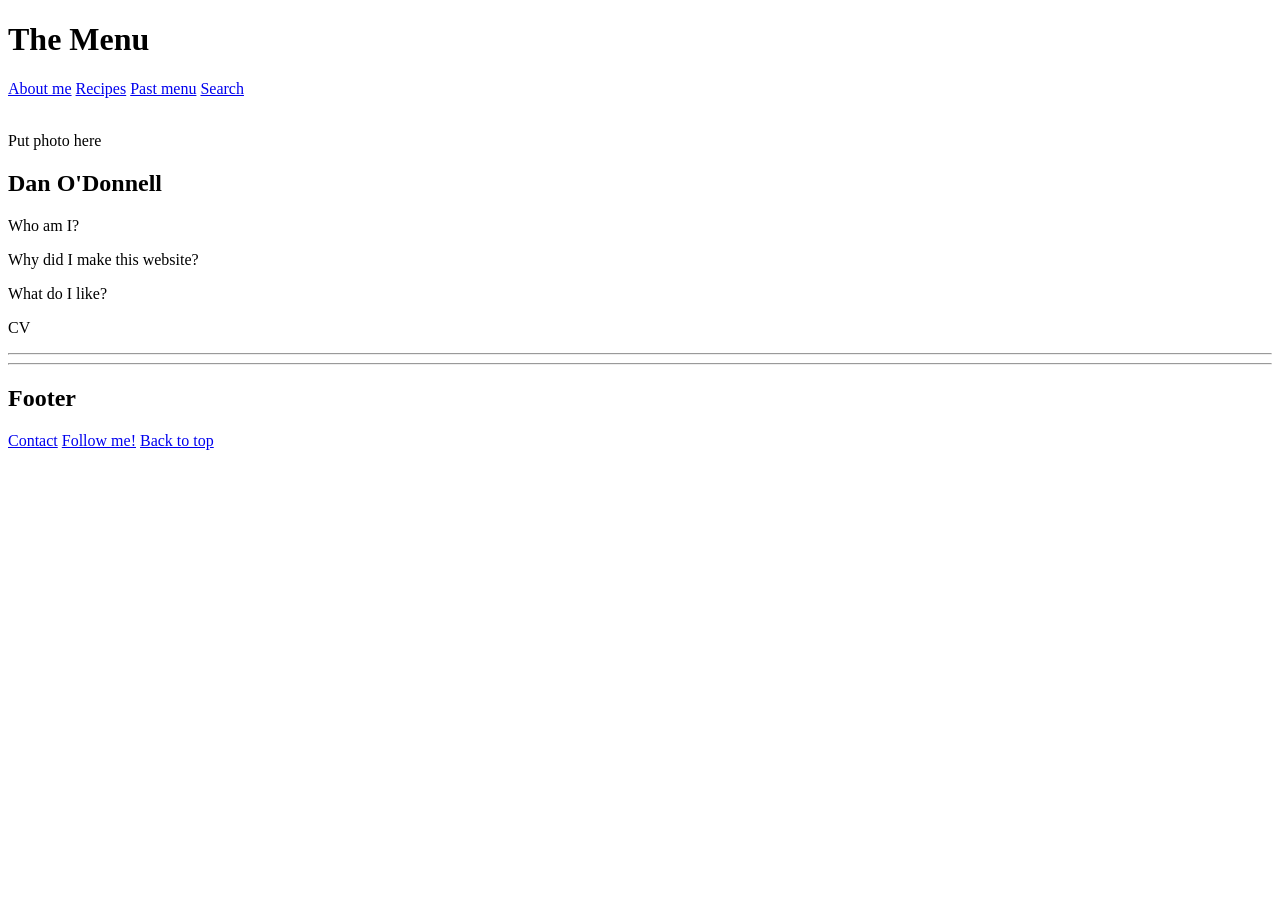
==== About me.html @ ce946225 "Create About me.html My Profile page" ====
<!DOCTYPE html>
<html lang="en">
<head>
<title>Page Title</title>
<meta charset="UTF-8">
<meta name="viewport" content="width=device-width, initial-scale=1">
	<link rel="stylesheet" href="Styles.css">
</head>
<body>
<div class="header">
  <h1>The Menu</h1>
</div>

<div class="navbar">
  <a href="#">About me</a>
  <a href="#">Recipes</a>
  <a href="#">Past menu</a>
  <a href="#" class="right">Search</a>
</div>
<br>

  <div class="column">
	  <div class="side">
	  <p>Put photo here</p>	  
	  </div>
	  
	  <div class="mainabout">
	  <h2>Dan O'Donnell</h2>
	  <p>Who am I?</p>
	  <p>Why did I make this website?</p>
	  <p>What do I like?</p>
	  <p>CV</p>
	  </div>
  </div>
  
  
  
  
<hr class="decorative-line">
<hr class="decorative-line">

<div class="footer">
  <h2>Footer</h2>
</div>

<div class="navbarb">
  <a href="#">Contact</a>
  <a href="#">Follow me!</a>
  <a href="#" class="right">Back to top</a>
</div>


</body>
</html>
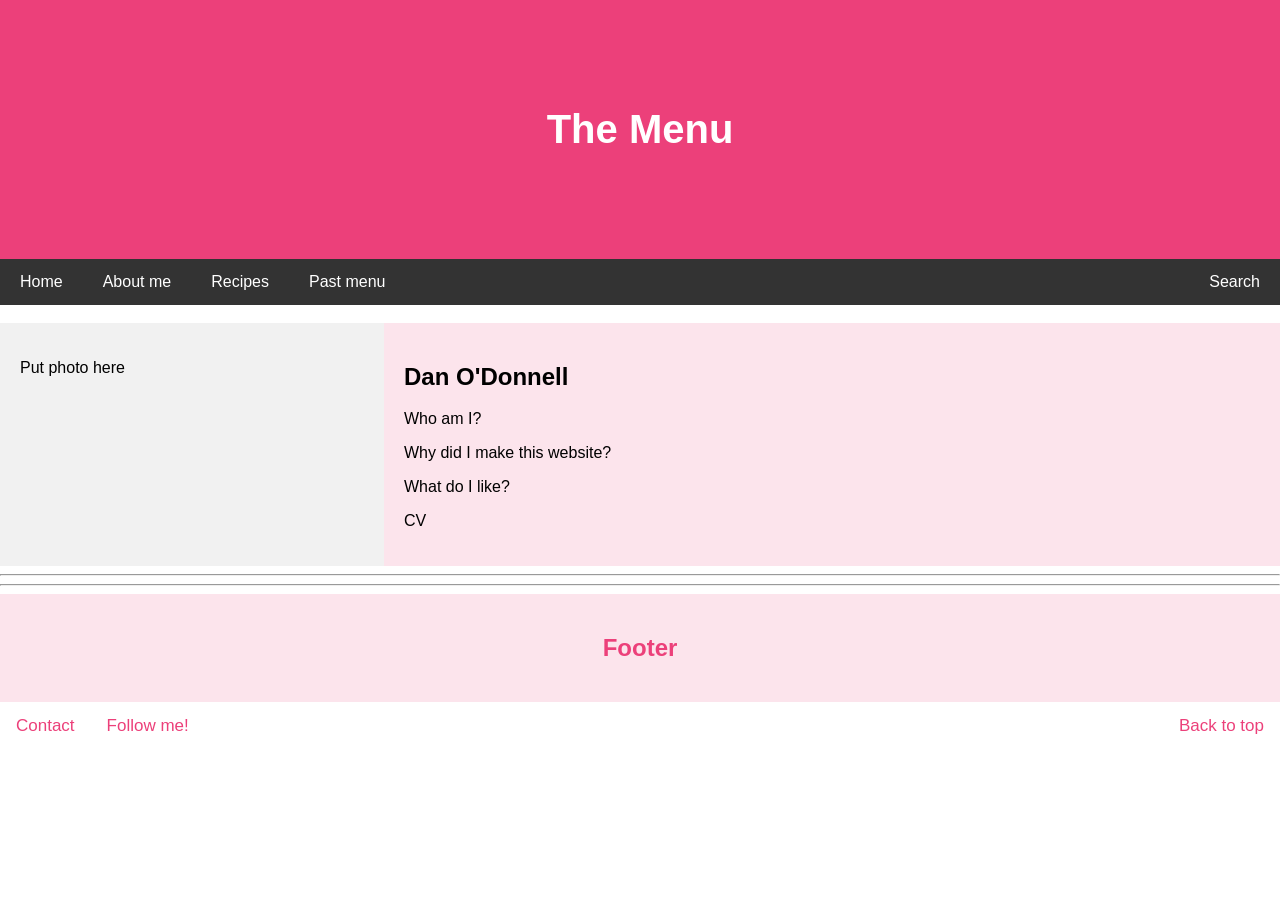
==== commit 04bf7da7: "Update About me.html" ====
--- a/About me.html
+++ b/About me.html
@@ -12,6 +12,7 @@
 </div>
 
 <div class="navbar">
+  <a href="index.html">Home</a>
   <a href="#">About me</a>
   <a href="#">Recipes</a>
   <a href="#">Past menu</a>
--- a/Styles.css
+++ b/Styles.css
@@ -0,0 +1,190 @@
+<style>
+body {
+  box-sizing: border-box;
+}
+
+/* Style the body */
+body {
+  font-family: Arial, Helvetica, sans-serif;
+  margin: 0;
+}
+
+/* Header/logo Title */
+.header {
+  padding: 80px;
+  text-align: center;
+  background: #EC407A;
+  color: white;
+}
+
+/* Increase the font size of the heading */
+.header h1 {
+  font-size: 40px;
+}
+
+/* Style the top navigation bar */
+.navbar {
+  overflow: hidden;
+  background-color: #333;
+}
+
+/* Style the navigation bar links */
+.navbar a {
+  float: left;
+  display: block;
+  color: white;
+  text-align: center;
+  padding: 14px 20px;
+  text-decoration: none;
+}
+
+/* Right-aligned link */
+.navbar a.right {
+  float: right;
+}
+
+/* Change color on hover */
+.navbar a:hover {
+  background-color: #ddd;
+  color: black;
+}
+<!--Bottom navigation bar-->
+/* Bottom nav bar */
+.navbarb {
+  overflow: hidden;
+  background-color: #FCE4EC;
+  position: inline;
+  bottom: 0;
+  width: 100%;
+}
+
+.navbarb a {
+  float: left;
+  display: inline;
+  color:#EC407A;
+  text-align: center;
+  padding: 14px 16px;
+  text-decoration: none;
+  font-size: 17px;
+}
+
+.navbarb a:hover {
+  background: #f1f1f1;
+  color: black;
+}
+
+/* Right-aligned link */
+.navbarb a.right {
+  float: right;
+}
+
+.navbarb a.active {
+  background-color: #04AA6D;
+  color: black;
+}
+
+
+/* Main column */
+.main {   
+  text-align: center;
+  background-color: white;
+  padding: 20px;
+}
+
+/* Fake image, just for this example */
+.fakeimg {
+  display: block;
+  margin-left: auto;
+  margin-right: auto;
+  width: 100%;
+ 
+}
+
+/* Footer */
+.footer {
+  padding: 20px;
+  text-align: center;
+  background: #FCE4EC;
+  color: #EC407A;
+}
+
+
+
+/* Ensure proper sizing */
+* {
+  box-sizing: border-box;
+}
+
+/* Column container */
+.column{
+  display: flex;
+  flex-wrap: wrap;
+}
+
+/* Create two unequal columns that sits next to each other */
+/* Sidebar/left column */
+.side {
+  flex: 30%; /* Set the width of the sidebar */
+  background-color: #f1f1f1; /* Grey background color */
+  padding: 20px; /* Some padding */
+}
+
+/* Main column */
+.mainabout {
+  flex:70%; /* Set the width of the main content */
+  background-color:white; /* White background color */
+  padding:20px; /* Some padding */
+}
+
+/* Main column */
+.mainabout {   
+  text-align:left;
+  background-color:#FCE4EC;
+  padding:20px;
+}
+
+/* Recipe title */
+.recipe {
+  padding: 80px;
+  text-align: center;
+  background: #EC407A;
+  color: white;
+}
+/*Recipe ingredients*/
+.ingredients {
+	float: left;
+  width: 40%;
+  background: #FCE4EC;
+  padding: 20px;
+}
+
+/*Instructions*/
+.instructions {
+  float: left;
+  padding: 20px;
+  width: 60%;
+  background-color: #f1f1f1;
+} 
+
+
+/* Responsive layout - when the screen is less than 700px wide, make the two columns stack on top of each other instead of next to each other */
+@media screen and (max-width:700px) {
+  .column {   
+    flex-direction:row;
+  }
+}
+
+/* Responsive layout - when the screen is less than 400px wide, make the navigation links stack on top of each other instead of next to each other */
+@media screen and (max-width: 400px) {
+  .navbar a {
+    float:none;
+    width:100%;
+  }
+  .navbarb a {
+    float:none;
+    width:100%;
+  }
+}
+
+
+</style>
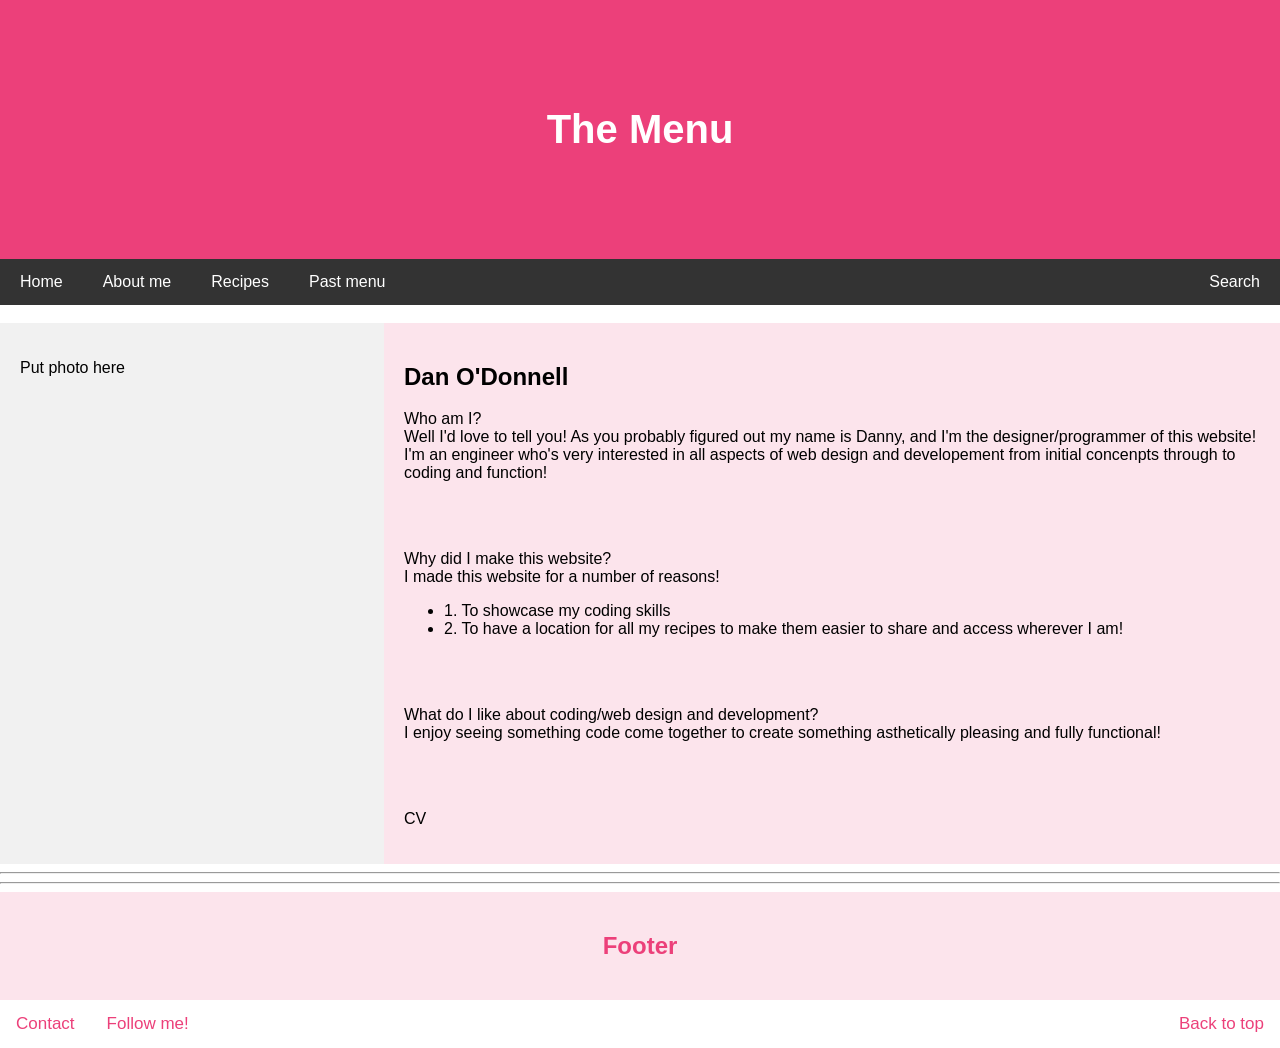
==== commit bf256fd5: "Update About me.html" ====
--- a/About me.html
+++ b/About me.html
@@ -27,9 +27,20 @@
 	  
 	  <div class="mainabout">
 	  <h2>Dan O'Donnell</h2>
-	  <p>Who am I?</p>
-	  <p>Why did I make this website?</p>
-	  <p>What do I like?</p>
+	  <p>Who am I? 
+	  	<br> Well I'd love to tell you! As you probably figured out my name is Danny, and I'm the designer/programmer of this website! 
+		<br> I'm an engineer who's very interested in all aspects of web design and developement from initial concenpts through to 
+		coding and function!</p>
+	  <br><br>
+	  <p>Why did I make this website?<br> I made this website for a number of reasons!<br>
+	  <ul>
+		<li>1. To showcase my coding skills </li>	
+		<li>2. To have a location for all my recipes to make them easier to share and access wherever I am!</li>
+	  </ul></p>
+	  <br><br>
+	  <p>What do I like about coding/web design and development?<br>
+	  I enjoy seeing something code come together to create something asthetically pleasing and fully functional!</p>
+	  <br><br>
 	  <p>CV</p>
 	  </div>
   </div>
